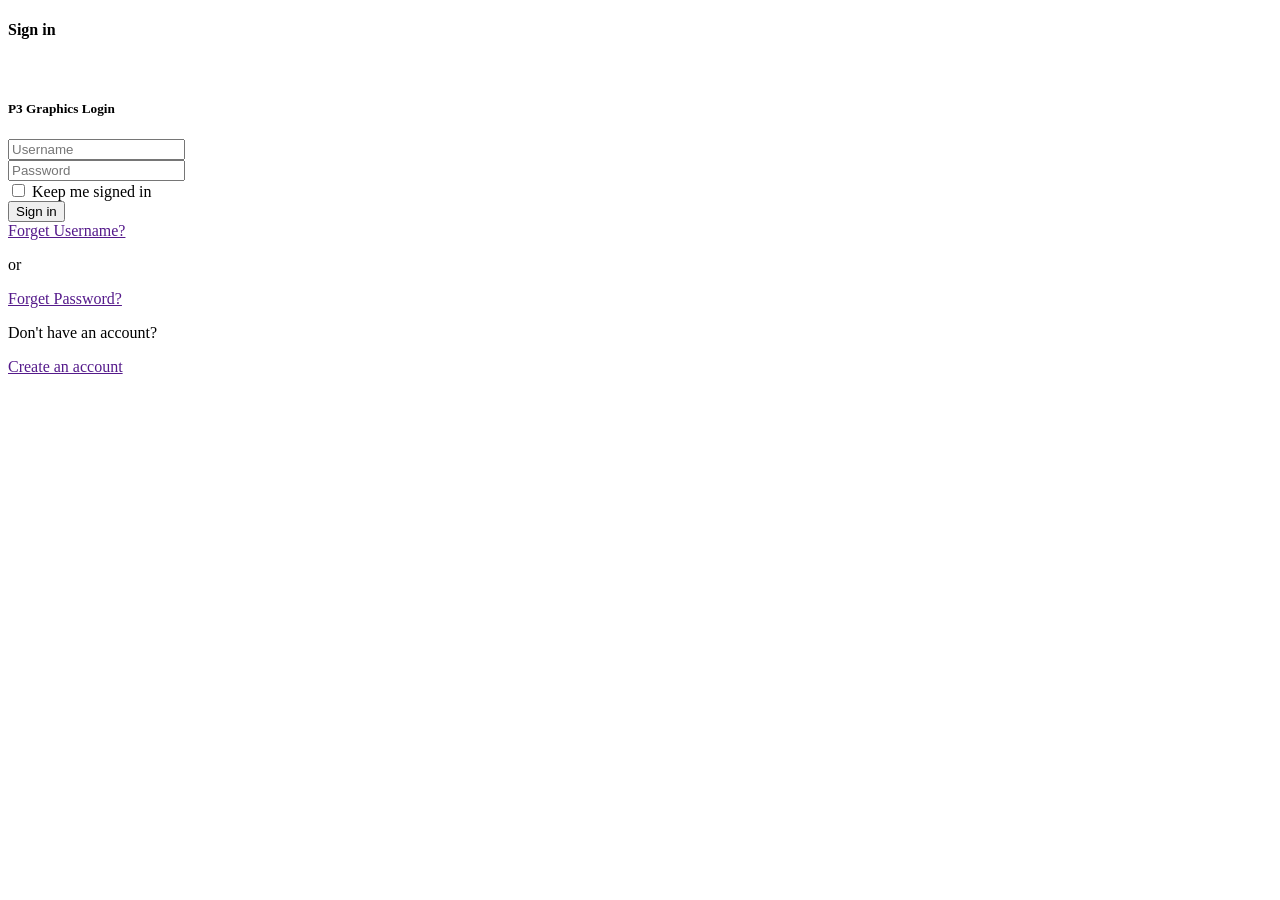
==== dark-login-form/index.html @ 8dc74cbf "Added HTML file" ====
<!doctype html>
<html lang="en">
  <head>
    <meta charset="UTF-8" />
    <meta name="viewport" content="width=device-width, initial-scale=1.0" />
    <title>Document</title>
    <!-- Подключение иконок FontAwesome -->
    <script src="https://kit.fontawesome.com/72de7666a8.js" crossorigin="anonymous"></script>
    <link rel="stylesheet" href="style.css" />
  </head>
  <body>
    <div class="main-container">
      <div class="container">
        <div class="nav-like">
          <div class="title"><h4>Sign in</h4></div>
          <div class="logo">
            <img class="main-logo" src="./images/my_logo_white.png" alt="" />
          </div>
        </div>
        <div class="parent">
          <div class="form-login">
            <div class="sub-title"><h5>P3 Graphics Login</h5></div>
            <div class="input-fields">
              <div class="input-group">
                <i class="fas fa-user"></i>
                <input type="text" placeholder="Username" />
              </div>
              <div class="input-group password-group">
                <i class="fas fa-lock"></i>
                <input type="password" placeholder="Password" />
                <div class="show-password">
                  <i class="fas fa-eye"></i>
                </div>
              </div>
              <div class="keep">
                <input class="checkbox" type="checkbox" id="keep-me-signed-in" />
                <label for="keep-me-signed-in">Keep me signed in</label>
              </div>
              <button>Sign in</button>

              <div class="forget">
                <a href="">Forget Username?</a>
                <p>or</p>
                <a href="">Forget Password?</a>
              </div>
            </div>
          </div>
          <div>
            <div class="socials">
              <div class="social-icons">
                <i class="fab fa-google"></i>
                <i class="fab fa-facebook-f"></i>
                <i class="fab fa-github"></i>
                <i class="fab fa-instagram"></i>
                <i class="fab fa-linkedin-in"></i>
                <i class="fab fa-apple"></i>
              </div>
            </div>

            <div class="no-account">
              <p class="no-account-text">Don't have an account?</p>
              <a href="">Create an account</a>
            </div>
          </div>
        </div>
      </div>
    </div>
  </body>
</html>
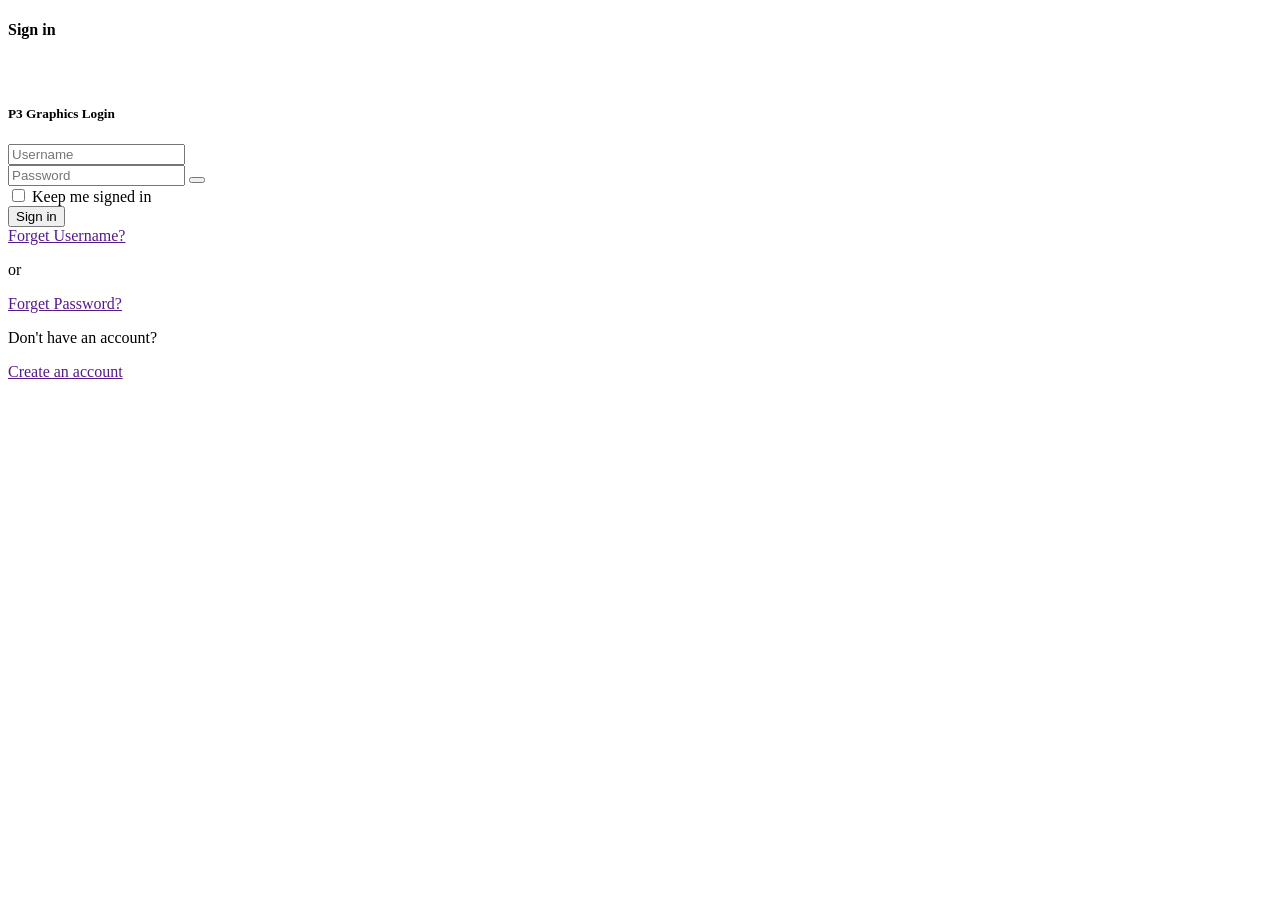
==== commit f5b79f69: "Fixed shortcut errors and added the View Password feature." ====
--- a/dark-login-form/index.html
+++ b/dark-login-form/index.html
@@ -4,7 +4,6 @@
     <meta charset="UTF-8" />
     <meta name="viewport" content="width=device-width, initial-scale=1.0" />
     <title>Document</title>
-    <!-- Подключение иконок FontAwesome -->
     <script src="https://kit.fontawesome.com/72de7666a8.js" crossorigin="anonymous"></script>
     <link rel="stylesheet" href="style.css" />
   </head>
@@ -14,9 +13,19 @@
         <div class="nav-like">
           <div class="title"><h4>Sign in</h4></div>
           <div class="logo">
-            <img class="main-logo" src="./images/my_logo_white.png" alt="" />
+            <img
+              class="main-logo"
+              src="./images/my_logo_white.png"
+              alt="P3"
+              onerror="this.style.display='none'; document.getElementById('logo-fallback').style.display='block'"
+            />
+            <span
+              id="logo-fallback"
+              style="display:none; color:white; font-weight:900; font-size:20px; letter-spacing:1px;"
+            >P3</span>
           </div>
         </div>
+
         <div class="parent">
           <div class="form-login">
             <div class="sub-title"><h5>P3 Graphics Login</h5></div>
@@ -25,18 +34,21 @@
                 <i class="fas fa-user"></i>
                 <input type="text" placeholder="Username" />
               </div>
+
               <div class="input-group password-group">
                 <i class="fas fa-lock"></i>
-                <input type="password" placeholder="Password" />
-                <div class="show-password">
-                  <i class="fas fa-eye"></i>
-                </div>
+                <input id="password-input" type="password" placeholder="Password" />
+                <button class="show-password" id="toggle-password" type="button">
+                  <i id="eye-icon" class="fas fa-eye"></i>
+                </button>
               </div>
+
               <div class="keep">
                 <input class="checkbox" type="checkbox" id="keep-me-signed-in" />
                 <label for="keep-me-signed-in">Keep me signed in</label>
               </div>
-              <button>Sign in</button>
+
+              <button type="button">Sign in</button>
 
               <div class="forget">
                 <a href="">Forget Username?</a>
@@ -45,9 +57,10 @@
               </div>
             </div>
           </div>
+
           <div>
             <div class="socials">
-              <div class="social-icons">
+              <div class="social-icons" style="display:flex; gap:16px; align-items:center;">
                 <i class="fab fa-google"></i>
                 <i class="fab fa-facebook-f"></i>
                 <i class="fab fa-github"></i>
@@ -65,5 +78,18 @@
         </div>
       </div>
     </div>
+
+    <script>
+      const toggleBtn = document.getElementById('toggle-password');
+      const passwordInput = document.getElementById('password-input');
+      const eyeIcon = document.getElementById('eye-icon');
+
+      toggleBtn.addEventListener('click', () => {
+        const isPassword = passwordInput.type === 'password';
+        passwordInput.type = isPassword ? 'text' : 'password';
+        eyeIcon.classList.toggle('fa-eye', !isPassword);
+        eyeIcon.classList.toggle('fa-eye-slash', isPassword);
+      });
+    </script>
   </body>
 </html>
